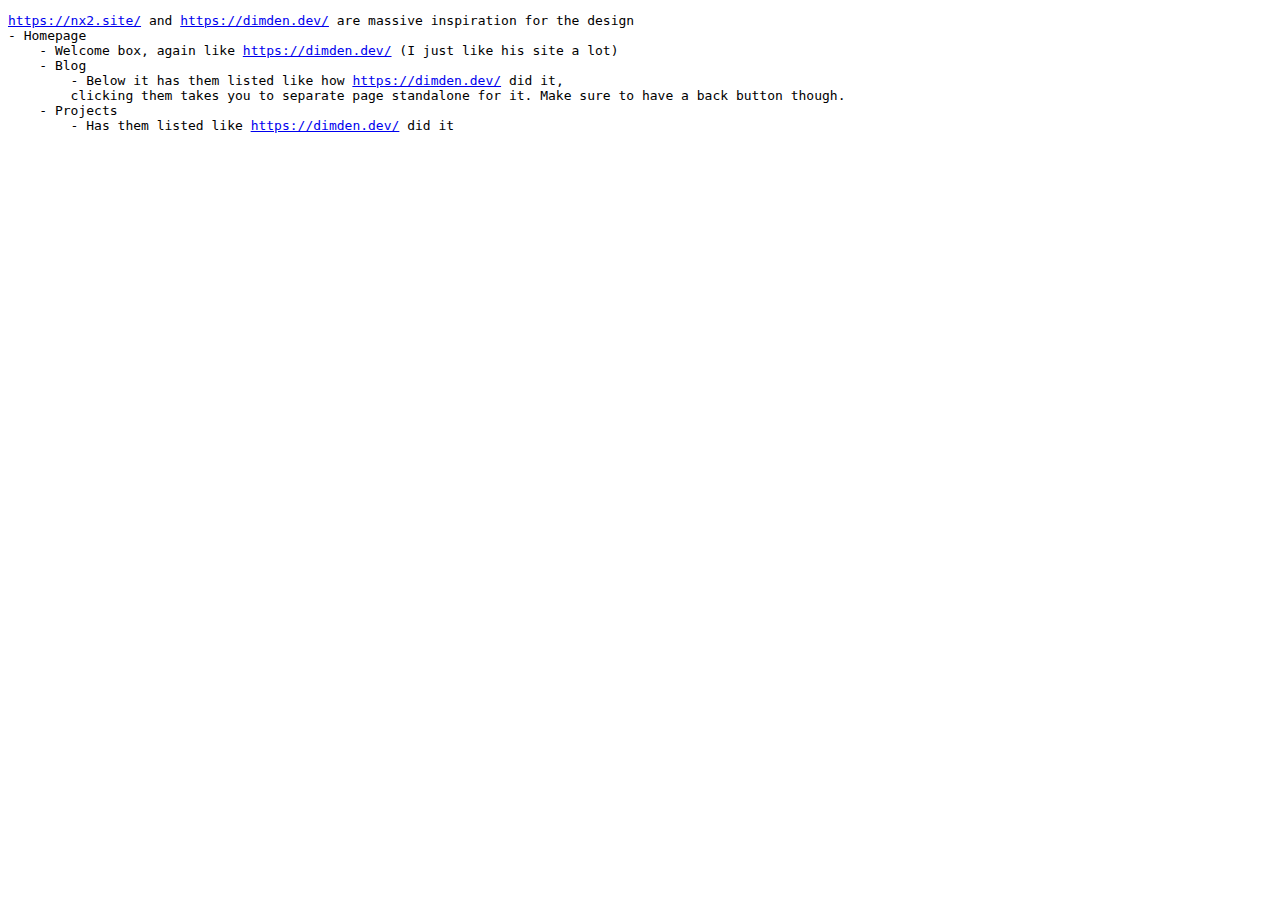
==== src/index.html @ 0352d77f "first to just setup" ====
<!DOCTYPE html>
<html>
    <head>
        <title>Website</title>
    </head>
    <body> 
        <pre>
<a href="https://nx2.site/">https://nx2.site/</a> and <a href="https://dimden.dev/">https://dimden.dev/</a> are massive inspiration for the design 
- Homepage
    - Welcome box, again like <a href="https://dimden.dev/">https://dimden.dev/</a> (I just like his site a lot)
    - Blog 
        - Below it has them listed like how <a href="https://dimden.dev/">https://dimden.dev/</a> did it, 
        clicking them takes you to separate page standalone for it. Make sure to have a back button though. 
    - Projects
        - Has them listed like <a href="https://dimden.dev/">https://dimden.dev/</a> did it 
        </pre>
    </body>
</html>
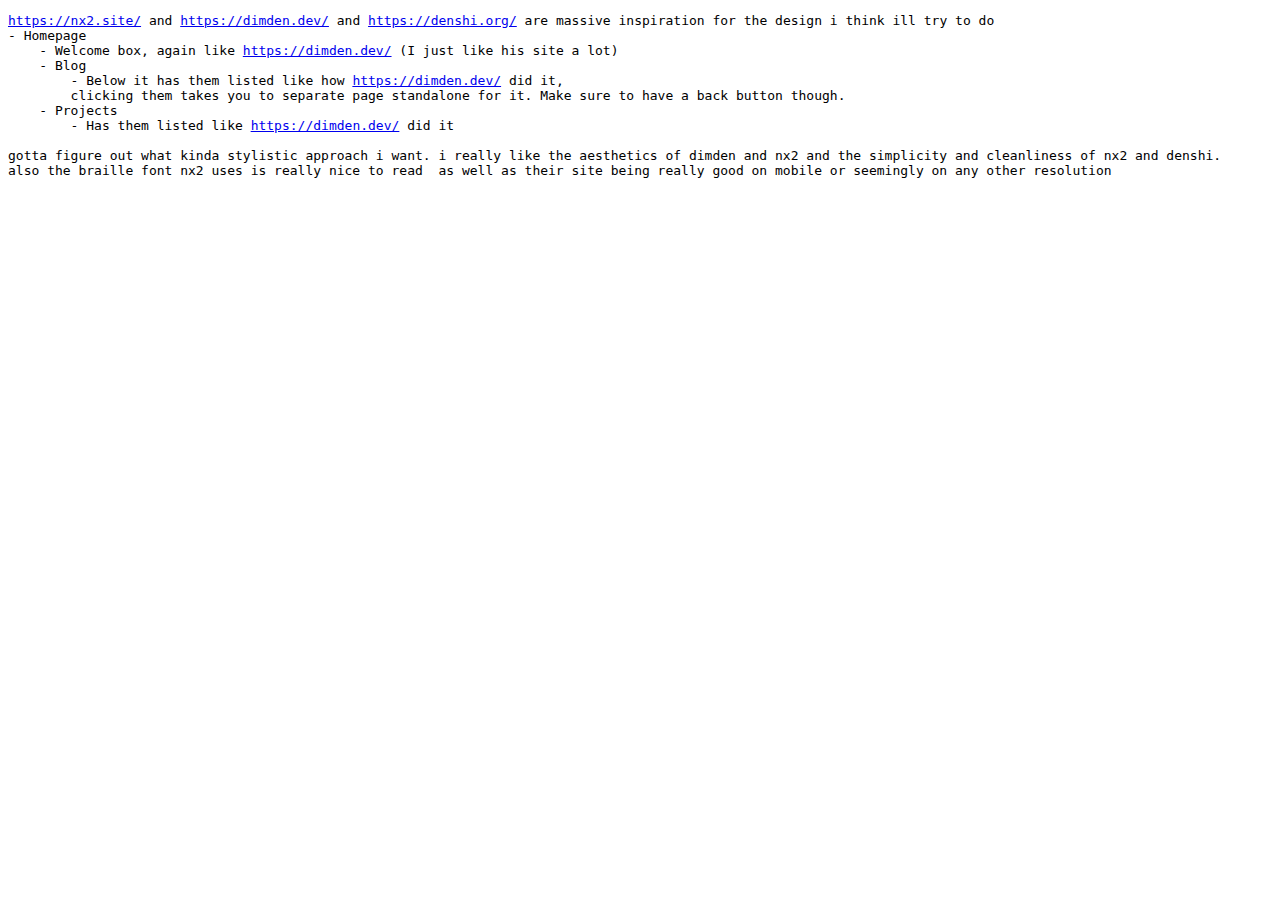
==== commit 0439619c: "index" ====
--- a/src/index.html
+++ b/src/index.html
@@ -5,7 +5,7 @@
     </head>
     <body> 
         <pre>
-<a href="https://nx2.site/">https://nx2.site/</a> and <a href="https://dimden.dev/">https://dimden.dev/</a> are massive inspiration for the design 
+<a href="https://nx2.site/">https://nx2.site/</a> and <a href="https://dimden.dev/">https://dimden.dev/</a> and <a href="https://denshi.org/">https://denshi.org/</a> are massive inspiration for the design i think ill try to do 
 - Homepage
     - Welcome box, again like <a href="https://dimden.dev/">https://dimden.dev/</a> (I just like his site a lot)
     - Blog 
@@ -13,6 +13,9 @@
         clicking them takes you to separate page standalone for it. Make sure to have a back button though. 
     - Projects
         - Has them listed like <a href="https://dimden.dev/">https://dimden.dev/</a> did it 
+
+gotta figure out what kinda stylistic approach i want. i really like the aesthetics of dimden and nx2 and the simplicity and cleanliness of nx2 and denshi. 
+also the braille font nx2 uses is really nice to read  as well as their site being really good on mobile or seemingly on any other resolution
         </pre>
     </body>
 </html>
